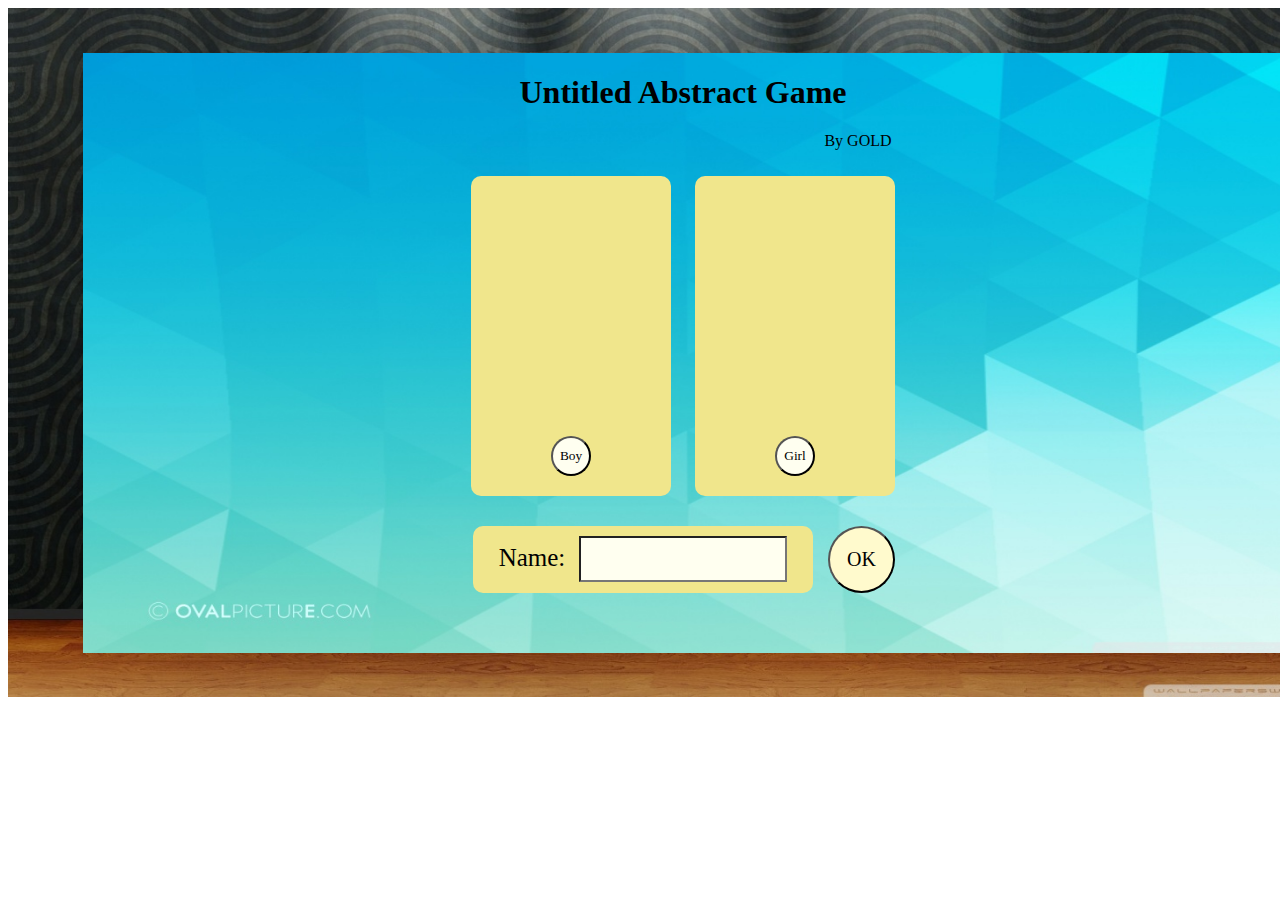
==== Game/index.html @ f90fd887 "Update" ====
<!doctype html>
<html>
<head>
	<title>GOLD_game</title>
	<link rel="stylesheet" type="text/css" href="style.css">
	<script type="text/javascript" src="library jQuery\jquery-1.11.2.min.js"></script>
</head>
<body>
									<!-- Page 1 -->
	<div id="page1">
		<div id="frame1">
		<img src="gambar\background\test2.jpg" id="framepage1"/>
			<div id="background1">
				<img src="gambar\background\test3.jpg" id="bgpage1"/>
				<center>
				<h1>Untitled Abstract Game</h2>
				<p>By GOLD</p>
				<div id="img1">
					<button id="boy" value="Boy" onclick="pilihboy()">Boy</button>
				</div>
				<div id="img2">
					<button id="girl" value="Girl" onclick="pilihgirl()">Girl</button>
				</div>
				<div id="play_as"></div>
				<form action="" method="get">
					<div id="inputname">
						<label>Name:</label>
						<input type="text"
								id="name"
								value="" />
					</div>
					<input type="button"
							id="ok"
							value="OK" />	
				</form>
				</center>
			</div>
		</div>
	</div>
	
									<!-- Page 2 -->
	<div id="page2">
		<div id="background2">
			<div id="frame2">	
				<div id="bgpage2">
					<img src="gambar\background\bedroom.jpg"/>
					<img src="gambar\background\fun.jpg" style="display: none;"/>
					<img src="gambar\background\kitchen.jpg" style="display: none;"/>
					<img src="gambar\background\study.jpeg" style="display: none;"/>
				</div>
				<div id="top">		
					<div  id="charname">Name</div>
					<div id="waktu">
						<p id="time"></p>
						<p id="date"></p>
					</div>
					<div id="level">Level 1</div>
				</div>
				<div id="body">
					<div id="ip">
						<div id="cam"></div>
						<div id="sensor"></div>
						<div id="speaker"></div>
						<div id="screen">
							<img src="gambar\sedang makan.gif" id="sleep_button" alt="sleep" onclick="klik_sleep_button()"/>
							<img src="" id="play_button" alt="play" onclick="klik_play_button()"/>
							<img src="" id="eat_button" alt="eat" onclick="klik_eat_button()"/>
							<img src="" id="study_button" alt="study" onclick=""/>
							<img src="" id="start_button" alt="start" onclick=""/>
							<img src="" id="stop_button" alt="stop" onclick=""/>
							<img src="" id="reset_button" alt="reset" onclick=""/>
							<img src="" id="other_button" alt="other" onclick=""/>
						</div>
						<button id="prev"><</button>
					</div>
					<div id="character"></div>
					<div id="indicator">
						<div id="istamina">Stamina 0%</div>
						<div id="ifun">Fun 0%</div>
						<div id="ihunger">Hunger 0%</div>
						<div id="iintelligent">Intelligent 0%</div>
					</div>
					<button id="next">></button>
				</div>	
			</div>
		</div>
	</div>
</body>
<script type="text/javascript" src="javascript.js"></script>
</html>
---- Game/style.css ----
/* CSS */
#page2 {
	display: none;
}

/* CSS page 1 */
* {
	font-family: kristen ITC;
}

#frame1 {
	width: 1350px;
	height: 689px;
}

#framepage1 {
	width: 1350px;
	height: 689px;
	position: absolute;
	z-index: -1;
}

#background1 {
	width: 1200px;
	height: 600px;
	margin-left: 75px;
	margin-top: 44.5px;
	position: absolute;
	z-index: 1;
}

#background1 h1 {
	position: relative;
	z-index: 1;
}

#background1 p {
	margin-left: 350px;
	position: relative;
	z-index: 1;
}

#bgpage1 {
	width: 1200px;
	height: 600px;
	position: absolute;
	z-index: 0;
}

#img1 {
	background-color: khaki;
	width: 200px;
	height: 320px;
	display: inline-block;
	margin-right: 20px;
	margin-top: 10px;
	border-radius: 10px;
	position: relative;
	z-index: 1;
}

#boy {
	background-color: ivory;
	width: 40px;
	height: 40px;
	margin-top: 260px;
	border-radius: 25px;
}

#img2 {
	background-color: khaki;
	width: 200px;
	height: 320px;
	display: inline-block;
	border-radius: 10px;
	position: relative;
	z-index: 1;
}

#girl {
	background-color: ivory;
	width: 40px;
	height: 40px;
	margin-top: 260px;
	border-radius: 25px;
}

#play_as {
	width: 50px;
	height: 30px;
	font-size: 20px;
	border-radius: 20px;
	color: #E6B88A;
	position: relative;
	z-index: 1;
}

#inputname{
	background-color: khaki;
	width: 340px;
	height: 60px;
	display: inline-block;
	margin-right: 80px;
	margin-top: px;
	padding-top: 7px;
	border-radius: 10px;
	position: relative;
	z-index: 1;
}

#inputname label {
	font-size: 25px;
}

#name{
	background-color: ivory;
	height: 40px;
	width: 200px;
	font-size: 20px;
	margin-top: 3px;
	margin-left: 10px;
}

#ok {
	display: inline-block;
	width: 67px;
	height: 67px;
	position: absolute;
	margin-left: -65px;
	border-radius: 40px;
	font-size: 20px;
	background-color: lemonchiffon;
}

/* CSS page 2 */

#background2 {
	width: 1350px;
	height: 689px;
	background-color: khaki;
	z-index: -1;
}

#frame2 {
	width: 1200px;
	height: 600px;
	background-color: white;
	margin-left: 75px;
	margin-top: 44.5px;
	position: absolute;
	z-index: 0;
}

#top div {
	display: inline-block;
	font-size: 30px;
	margin-top: -30px;
	position: relative;
	z-index: 1;
}

#charname {
	margin-right: 413px;
	padding-left: 30px;
}

#waktu {
	margin-right: 390px;
}

#time {
	font-size: 40px;
	font-family: lucida handwriting;
}

#date {
	margin-top: -50px;
	font-size: 25px;
}

#ip {
	width: 240px;
	height: 426px;
	background-color: #fdfdfd;
	border: 2px solid #F0D4B9;
	display: inline-block;
	margin-left: 80px;
	border-radius: 30px;
	margin-top: 3px;
	position: relative;
	z-index: 1;
}

#cam {
	background-color: black;
	width: 8px;
	height: 8px;
	border-radius: 8px;
	position: absolute;
	margin-top: 10px;
	margin-left: 116px;
}

#sensor {
	background-color: black;
	width: 6px;
	height: 6px;
	border-radius: 6px;
	position: absolute;
	margin-top: 31px;
	margin-left: 80px;
}

#speaker {
	background-color: black;
	width: 40px;
	height: 6px;
	border-radius: 10px;
	position: absolute;
	margin-top: 31px;
	margin-left: 99px;
}

#screen {
	border: 1px solid black;
	width: 195px;
	height: 290px;
	position: absolute;
	margin-top: 52px;
	margin-left: 22.3px;
	padding-top: 20px;
}

#screen img {
	width: 50px;
	height: 50px;
	border: 1px solid black;
	border-radius: 12px;
	margin-left: 29px;
	margin-top: 10px;
}

#prev {
	width: 50px;
	height: 50px;
	position: absolute;
	margin-top: 370px;
	margin-left: 95px;
	border-radius: 100px;
	background-color: white;
	font-size: 20px;
	border: 2px solid #F0D4B9;
}

#prev:hover {
	background-color: lemonchiffon;
}

#next{
	width: 50px;
	height: 50px;
	position: absolute;
	margin-top: 382px;
	margin-left: 641px;
	border-radius: 100px;
	background-color: white;
	border: 2px solid #F0D4B9;
	font-size: 20px;
}

#next:hover {
	background-color: lemonchiffon;
}

#character {
	width: 300px;
	height: 437px;
	border: 1px solid black;
	position: absolute;
	display: inline-block;
	margin-left: 117px;
}

#indicator {
	position: absolute;
	width: 350px;
	height: 370px;
	display: inline-block;
	margin-left: 485px;
	font-size: 25px;
}

#indicator div {
	text-align: center;
	padding-top: 6px;
	background-color: white;
}

#istamina {
	border: 2px solid #F0D4B9;
	width: 346px;
	height: 44px;
	margin-top: 20px;
	border-radius: 200px;
}

#ifun {
	border: 2px solid #F0D4B9;
	width: 346px;
	height: 44px;
	margin-top: 40px;
	border-radius: 200px;
}

#ihunger {
	border: 2px solid #F0D4B9;
	width: 346px;
	height: 44px;
	margin-top: 40px;
	border-radius: 200px;
}

#iintelligent {
	border: 2px solid #F0D4B9;
	width: 346px;
	height: 44px;
	margin-top: 40px;
	border-radius: 200px;
}

#bgpage2 img {
	width: 1200px;
	height: 600px;
	position: absolute;
	z-index: 0;
}
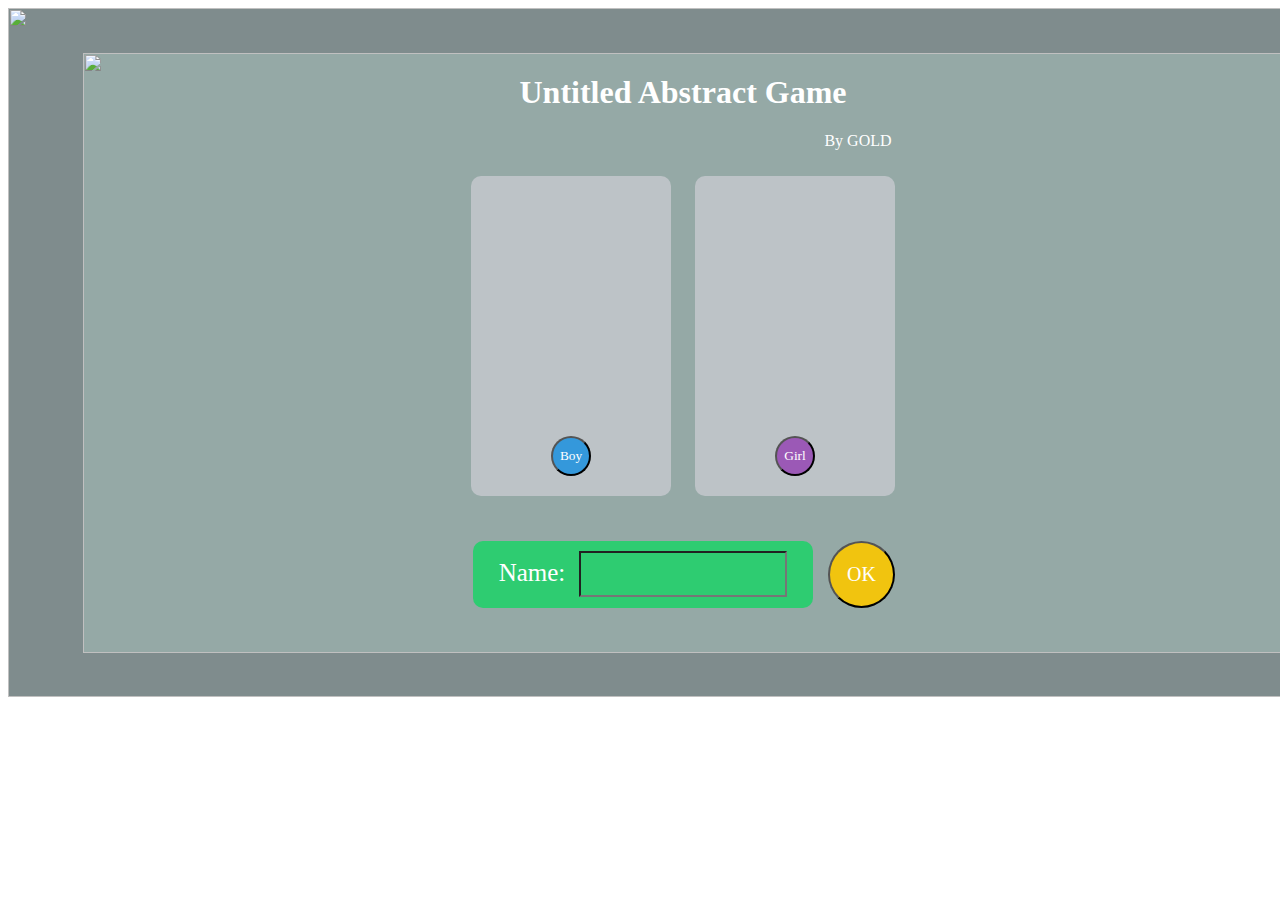
==== commit 7a627eac: "Update" ====
--- a/Game/index.html
+++ b/Game/index.html
@@ -9,9 +9,9 @@
 									<!-- Page 1 -->
 	<div id="page1">
 		<div id="frame1">
-		<img src="gambar\background\test2.jpg" id="framepage1"/>
+		<img src="" id="framepage1"/>
 			<div id="background1">
-				<img src="gambar\background\test3.jpg" id="bgpage1"/>
+				<img src="" id="bgpage1"/>
 				<center>
 				<h1>Untitled Abstract Game</h2>
 				<p>By GOLD</p>
@@ -49,7 +49,7 @@
 					<img src="gambar\background\study.jpeg" style="display: none;"/>
 				</div>
 				<div id="top">		
-					<div  id="charname">Name</div>
+					<div id="charname">Name</div>
 					<div id="waktu">
 						<p id="time"></p>
 						<p id="date"></p>
--- a/Game/style.css
+++ b/Game/style.css
@@ -6,6 +6,7 @@
 /* CSS page 1 */
 * {
 	font-family: kristen ITC;
+	color: white;
 }
 
 #frame1 {
@@ -18,6 +19,7 @@
 	height: 689px;
 	position: absolute;
 	z-index: -1;
+	background-color: #7f8c8d;
 }
 
 #background1 {
@@ -27,6 +29,7 @@
 	margin-top: 44.5px;
 	position: absolute;
 	z-index: 1;
+	background-color: #95a9a6;
 }
 
 #background1 h1 {
@@ -48,7 +51,7 @@
 }
 
 #img1 {
-	background-color: khaki;
+	background-color: #bdc3c7;
 	width: 200px;
 	height: 320px;
 	display: inline-block;
@@ -60,15 +63,25 @@
 }
 
 #boy {
-	background-color: ivory;
+	background-color: #3498DB;
 	width: 40px;
 	height: 40px;
 	margin-top: 260px;
 	border-radius: 25px;
 }
 
+#boy:hover {
+	background-color: #2980b9;
+}
+
+#boy:active {
+	color: #3498DB;
+	background-color: white;
+	text-shadow: 1px 1px #3498DB;
+}
+
 #img2 {
-	background-color: khaki;
+	background-color: #bdc3c7;
 	width: 200px;
 	height: 320px;
 	display: inline-block;
@@ -78,25 +91,36 @@
 }
 
 #girl {
-	background-color: ivory;
+	background-color: #9b59b6;
 	width: 40px;
 	height: 40px;
 	margin-top: 260px;
 	border-radius: 25px;
 }
 
+#girl:hover {
+	background-color: #8e44ad;
+}
+
+#girl:active {
+	color: #9b59b6;
+	background-color: white;
+	text-shadow: 1px 1px #9b59b6;
+}
+
 #play_as {
 	width: 50px;
 	height: 30px;
-	font-size: 20px;
+	font-size: 30px;
 	border-radius: 20px;
-	color: #E6B88A;
-	position: relative;
-	z-index: 1;
+	color: white;
+	position: relative;
+	z-index: 1;
+	padding-bottom: 15px;
 }
 
 #inputname{
-	background-color: khaki;
+	background-color: #2ecc71;
 	width: 340px;
 	height: 60px;
 	display: inline-block;
@@ -113,7 +137,7 @@
 }
 
 #name{
-	background-color: ivory;
+	background-color: #2ecc71;
 	height: 40px;
 	width: 200px;
 	font-size: 20px;
@@ -129,7 +153,17 @@
 	margin-left: -65px;
 	border-radius: 40px;
 	font-size: 20px;
-	background-color: lemonchiffon;
+	background-color: #f1c40f;
+}
+
+#ok:hover {
+	background-color: #f39c12;
+}
+
+#ok:active {
+	color: #f1c40f;
+	background-color: white;
+	text-shadow: 1px 1px #f1c40f;
 }
 
 /* CSS page 2 */
@@ -160,8 +194,11 @@
 }
 
 #charname {
-	margin-right: 413px;
-	padding-left: 30px;
+	width: 270px;
+	height: 42px;
+	margin-left: 67px;
+	margin-right: 187px;
+	text-align: center;
 }
 
 #waktu {
@@ -293,7 +330,6 @@
 #indicator div {
 	text-align: center;
 	padding-top: 6px;
-	background-color: white;
 }
 
 #istamina {
